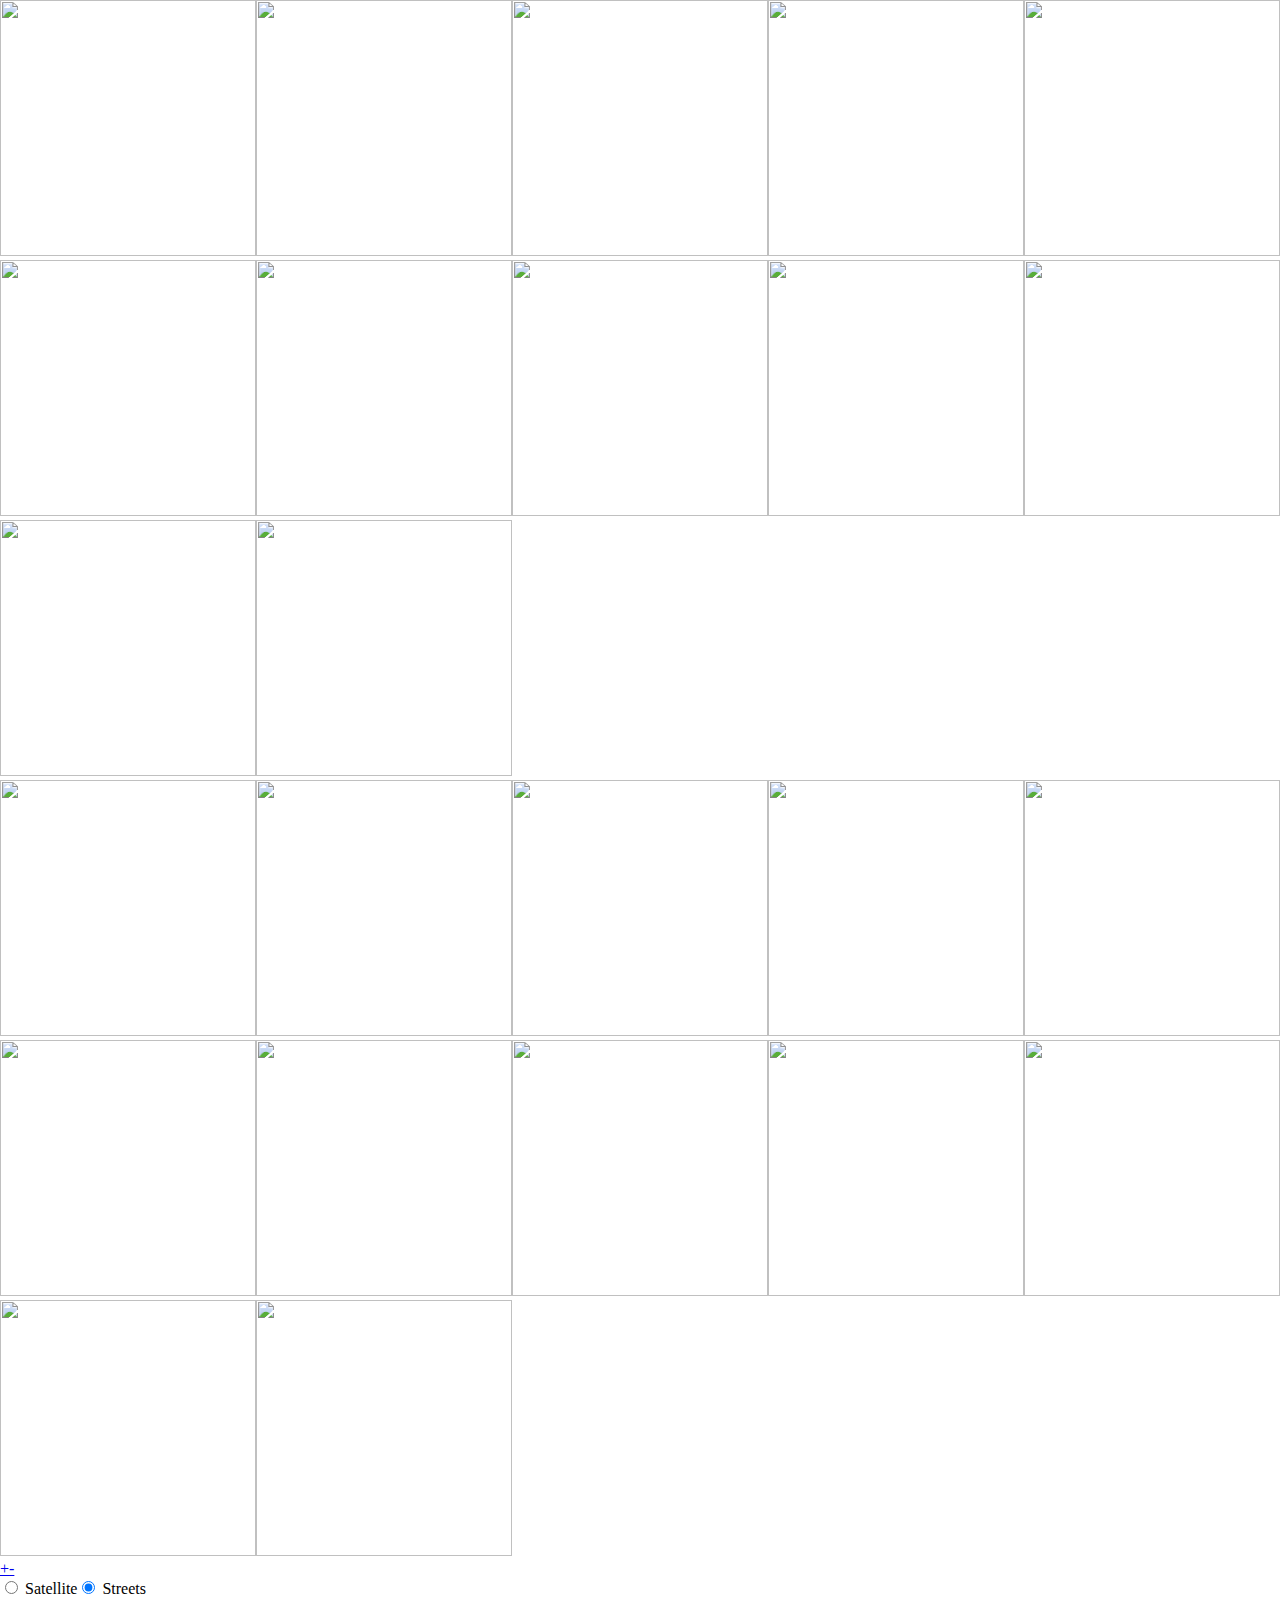
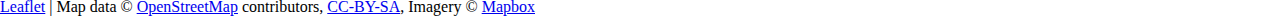
==== code/maps.html @ 66bdfc7e "carpetas con código inicial y primeros datasets" ====
<!DOCTYPE html>
<html>
<head>

  <meta charset="utf-8" />
  <title></title>
  <meta name="viewport" content="width=device-width, initial-scale=1.0" >
  <link rel="stylesheet" href="https://unpkg.com/leaflet@1.2.0/dist/leaflet.css" integrity="sha512-M2wvCLH6DSRazYeZRIm1JnYyh22purTM+FDB5CsyxtQJYeKq83arPe5wgbNmcFXGqiSH2XR8dT/fJISVA1r/zQ==" crossorigin=""/>
  <script src="https://unpkg.com/leaflet@1.0.3/dist/leaflet-src.js" integrity="sha512-WXoSHqw/t26DszhdMhOXOkI7qCiv5QWXhH9R7CgvgZMHz1ImlkVQ3uNsiQKu5wwbbxtPzFXd1hK4tzno2VqhpA==" crossorigin=""></script>
  <link href="plugin/Leaflet.markercluster/dist/MarkerCluster.Default.css" type="text/css" rel=stylesheet>
  <link rel="stylesheet" href="https://unpkg.com/leaflet.markercluster@1.1.0/dist/MarkerCluster.css" ></script>
  <link rel="stylesheet" href ="https://unpkg.com/leaflet.markercluster@1.1.0/dist/MarkerCluster.Default.css"></script>
  <script src="https://unpkg.com/leaflet@1.0.3/dist/leaflet-src.js" integrity="sha512-WXoSHqw/t26DszhdMhOXOkI7qCiv5QWXhH9R7CgvgZMHz1ImlkVQ3uNsiQKu5wwbbxtPzFXd1hK4tzno2VqhpA==" crossorigin=""></script>
  <script src="https://unpkg.com/leaflet@1.2.0/dist/leaflet.js" integrity="sha512-lInM/apFSqyy1o6s89K4iQUKg6ppXEgsVxT35HbzUupEVRh2Eu9Wdl4tHj7dZO0s1uvplcYGmt3498TtHq+log==" crossorigin=""></script>
  <script src ="https://unpkg.com/leaflet.markercluster@1.1.0/dist/leaflet.markercluster.js" type="text/css"></script>


  <style>
    body { margin:0; padding:0; }
    #mapid { position:absolute; top:0; bottom:0; width:100%; }
  </style>

</head>
<body>

<div id="mapid"></div>

<script src="js/jquery-3.1.1.min.js"></script>
<script src="js/leaflet.js"></script>
<script src="plugin/Leaflet.markercluster/dist/leaflet.markercluster.js"></script>


<script src="prueba.geojson" type="text/javascript"></script>


<script>


var mbAttr = 'Map data &copy; <a href="http://openstreetmap.org">OpenStreetMap</a> contributors, ' +
      '<a href="http://creativecommons.org/licenses/by-sa/2.0/">CC-BY-SA</a>, ' +
      'Imagery © <a href="http://mapbox.com">Mapbox</a>',
    mbUrl = 'https://api.tiles.mapbox.com/v4/{id}/{z}/{x}/{y}.png?access_token=pk.eyJ1IjoibW1hcnRvciIsImEiOiJjajdoZm1taGcxam5jMnF1dzl3bjNrbWdjIn0.JRRqwtR--FrcimiNx-kc-w';

  var satellite = L.tileLayer(mbUrl, {id: 'mapbox.satellite', attribution: mbAttr}),
    streets = L.tileLayer(mbUrl, {id: 'mapbox.streets', attribution: mbAttr});
  var mymap = L.map('mapid', {
    center: [139.742,24.515364],
    zoom: 10,
    layers: [satellite, streets]
  });
  var baseLayers = {
    "Satellite": satellite,
    "Streets": streets
  };

  L.control.layers(baseLayers).addTo(mymap)


  var geojsonMarkerOptions = {
    radius: 8,
    fillColor: "#ff7800",
    color: "#000",
    weight: 1,
    opacity: 1,
    fillOpacity: 0.8
  };

/*  L.geoJSON(atlanta, {
    pointToLayer: function (feature, latlng) {
      return L.circleMarker(latlng, geojsonMarkerOptions);
    }
  }).addTo(mymap);*/


  //Add a layer for markerClusterGroup

  var markers=L.markerClusterGroup();

/*  for (var i=0; i< atlanta.length; i++) {
    var a = atlanta[i];
    var marker = L.marker(new L.LatLng)
  }*/
  //User jQuery to load date from GeoJSON file
  /*$.getJSON('prueba.json', function(data) {
    var geoJsonLayer = L.geoJson(data, {
      onEachFeature: function(feature, layer){
        layer.setIcon(icon);
      }
    });*/
    L.geoJson(atlanta,{
      pointToLayer: function(feature, latlng) {
        return L.circleMarker(latlng, geojsonMarkerOptions);
      }
    }).addTo(mymap);
    //Add geoJsonLayer to markercluster group
  //  markers.addLayer(geoJsonLayer);
    //ADD the markercluster group to the map
    //mymap.addLayer(markers);
    //mymap.fitBounds(markers.getBounds());
    //markers.addTo(mymap);
//});

</script>
</body>
</html>
---- code/plugin/Leaflet.markercluster/dist/MarkerCluster.Default.css ----
.marker-cluster-small {
	background-color: rgba(181, 226, 140, 0.6);
	}
.marker-cluster-small div {
	background-color: rgba(110, 204, 57, 0.6);
	}

.marker-cluster-medium {
	background-color: rgba(241, 211, 87, 0.6);
	}
.marker-cluster-medium div {
	background-color: rgba(240, 194, 12, 0.6);
	}

.marker-cluster-large {
	background-color: rgba(253, 156, 115, 0.6);
	}
.marker-cluster-large div {
	background-color: rgba(241, 128, 23, 0.6);
	}

	/* IE 6-8 fallback colors */
.leaflet-oldie .marker-cluster-small {
	background-color: rgb(181, 226, 140);
	}
.leaflet-oldie .marker-cluster-small div {
	background-color: rgb(110, 204, 57);
	}

.leaflet-oldie .marker-cluster-medium {
	background-color: rgb(241, 211, 87);
	}
.leaflet-oldie .marker-cluster-medium div {
	background-color: rgb(240, 194, 12);
	}

.leaflet-oldie .marker-cluster-large {
	background-color: rgb(253, 156, 115);
	}
.leaflet-oldie .marker-cluster-large div {
	background-color: rgb(241, 128, 23);
}

.marker-cluster {
	background-clip: padding-box;
	border-radius: 20px;
	}
.marker-cluster div {
	width: 30px;
	height: 30px;
	margin-left: 5px;
	margin-top: 5px;

	text-align: center;
	border-radius: 15px;
	font: 12px "Helvetica Neue", Arial, Helvetica, sans-serif;
	}
.marker-cluster span {
	line-height: 30px;
	}
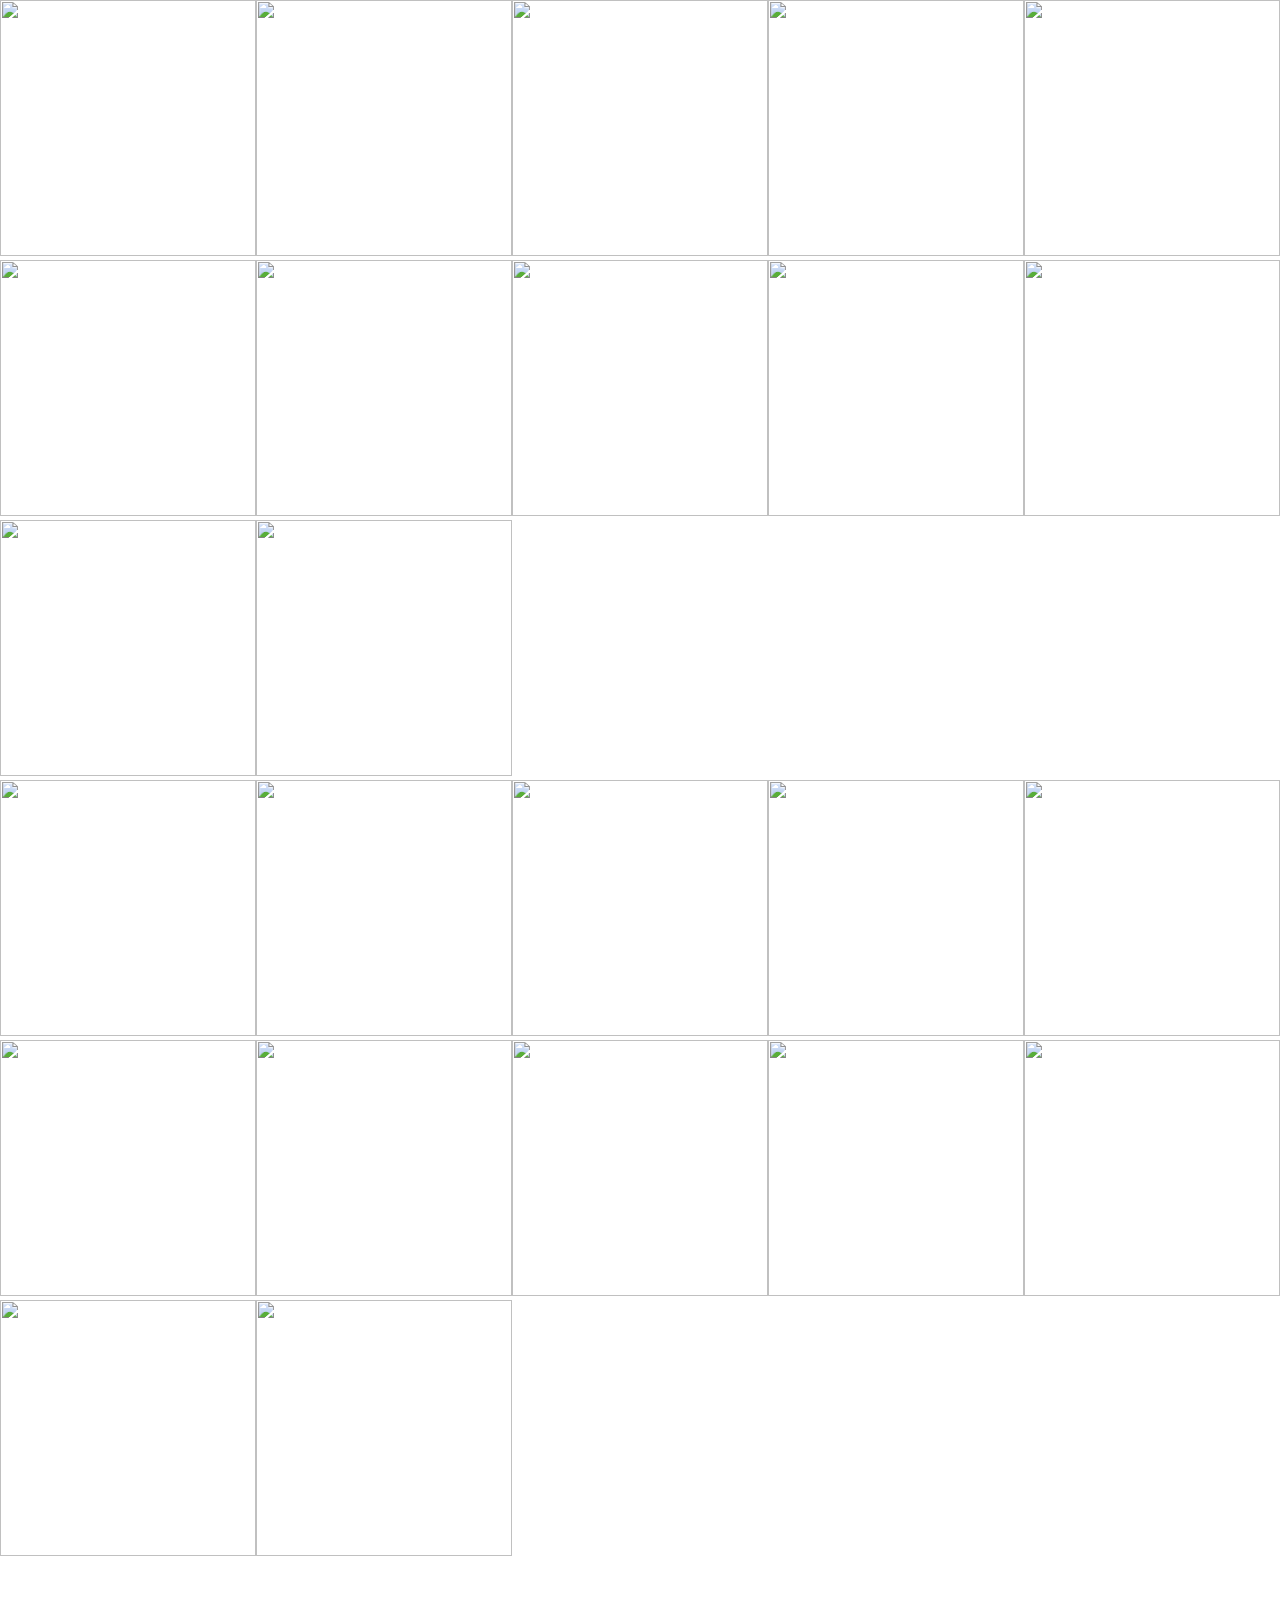
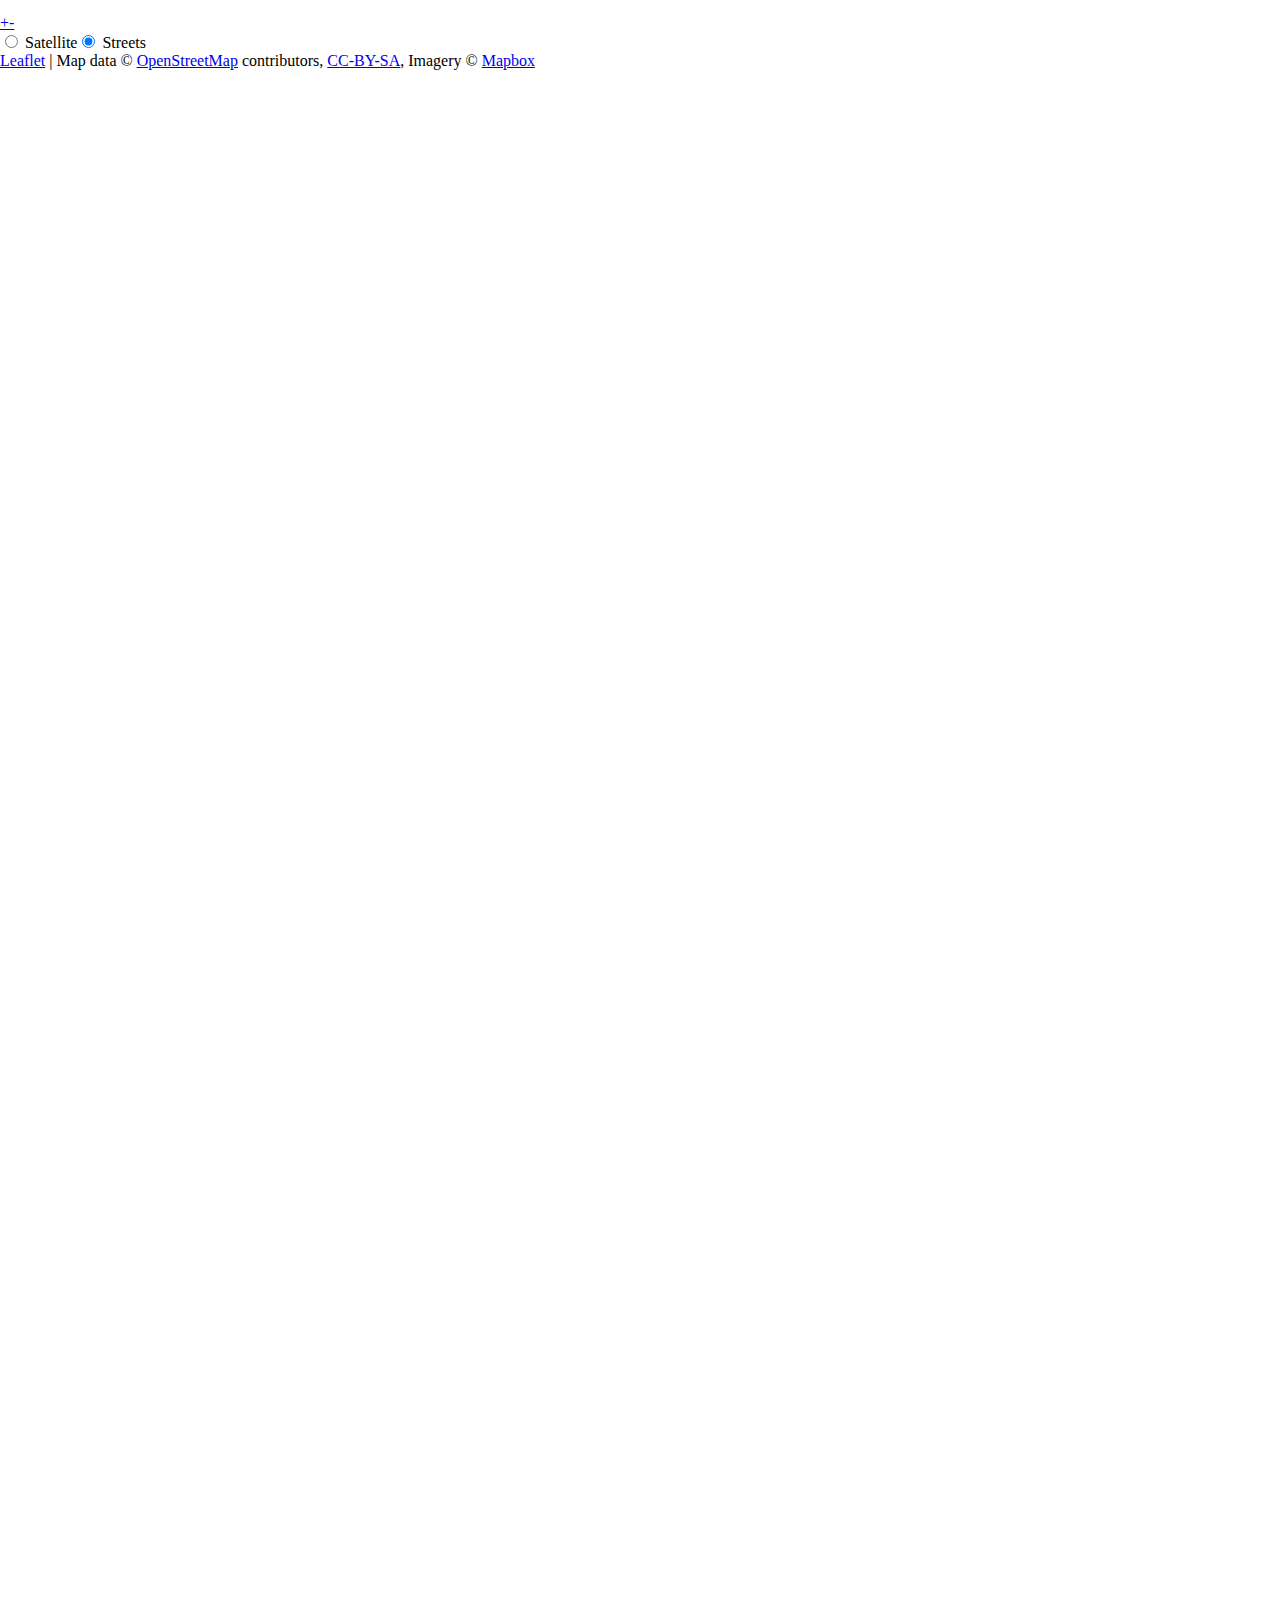
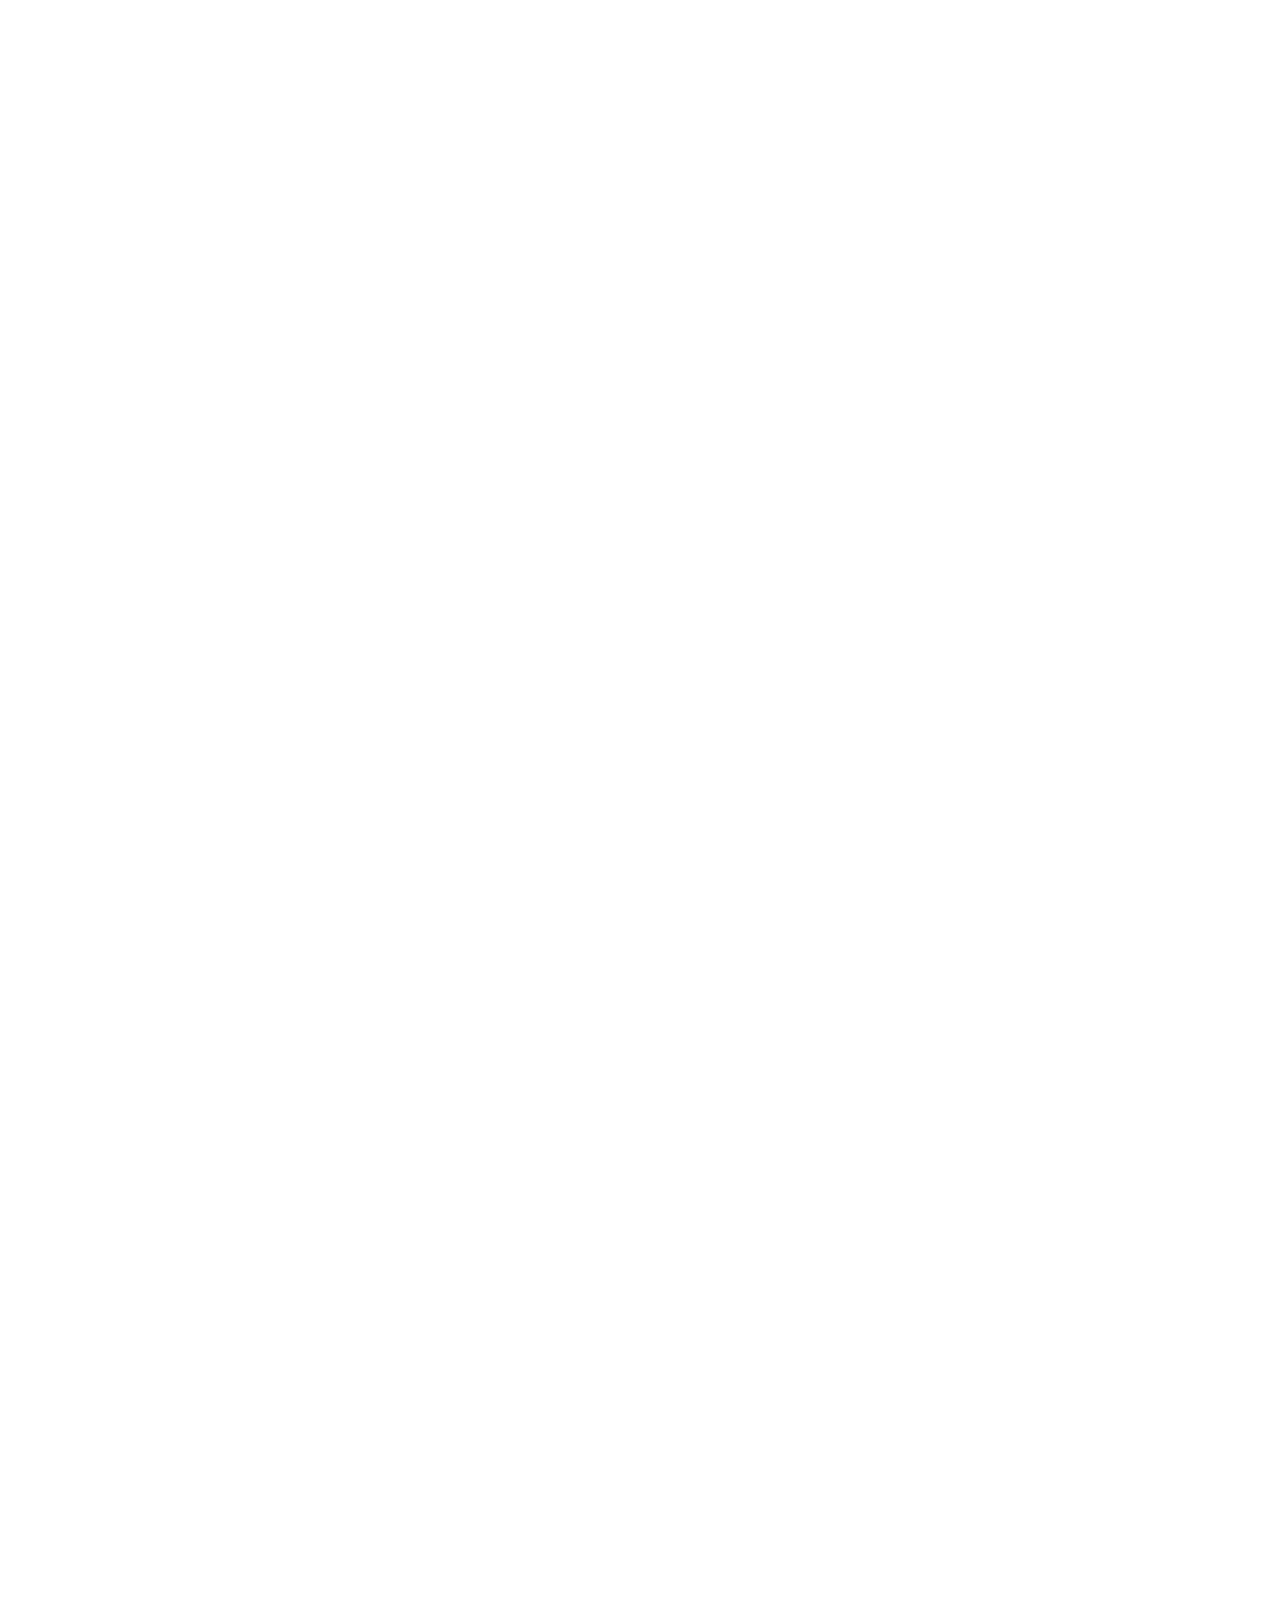
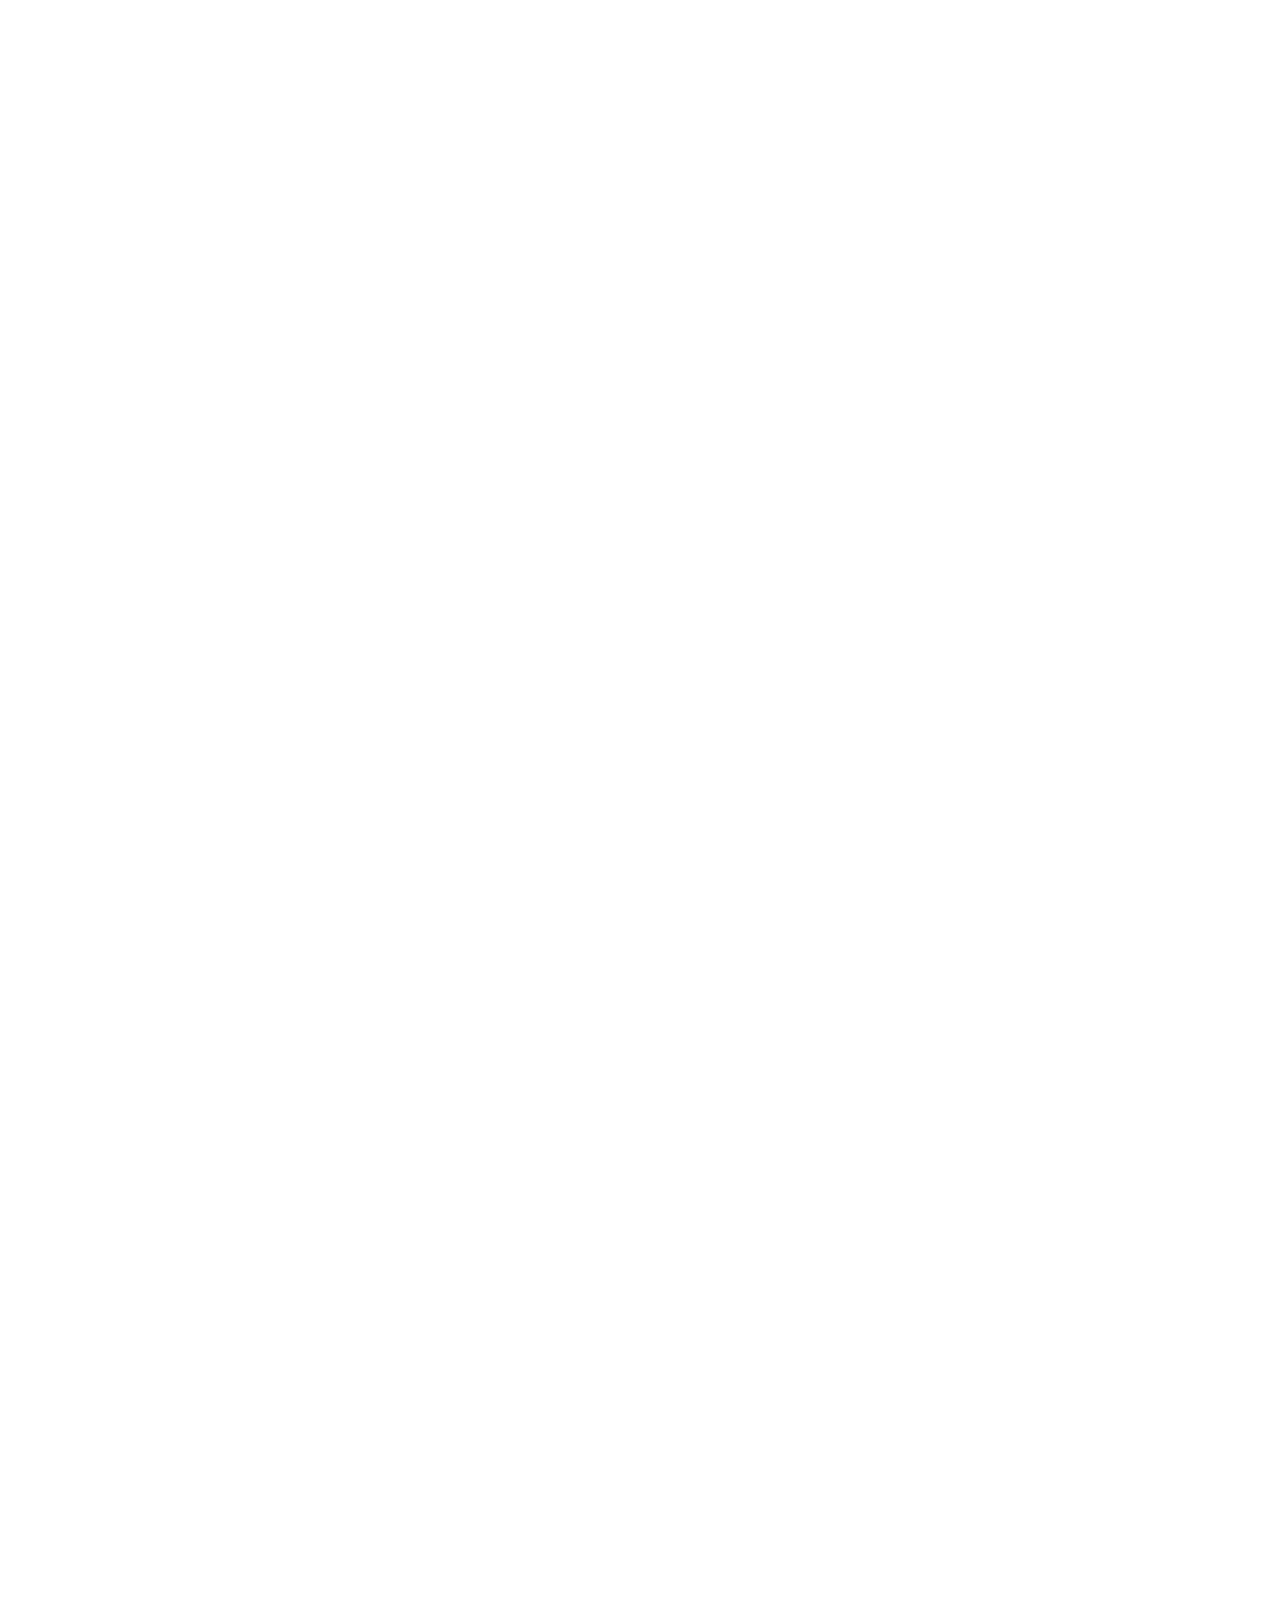
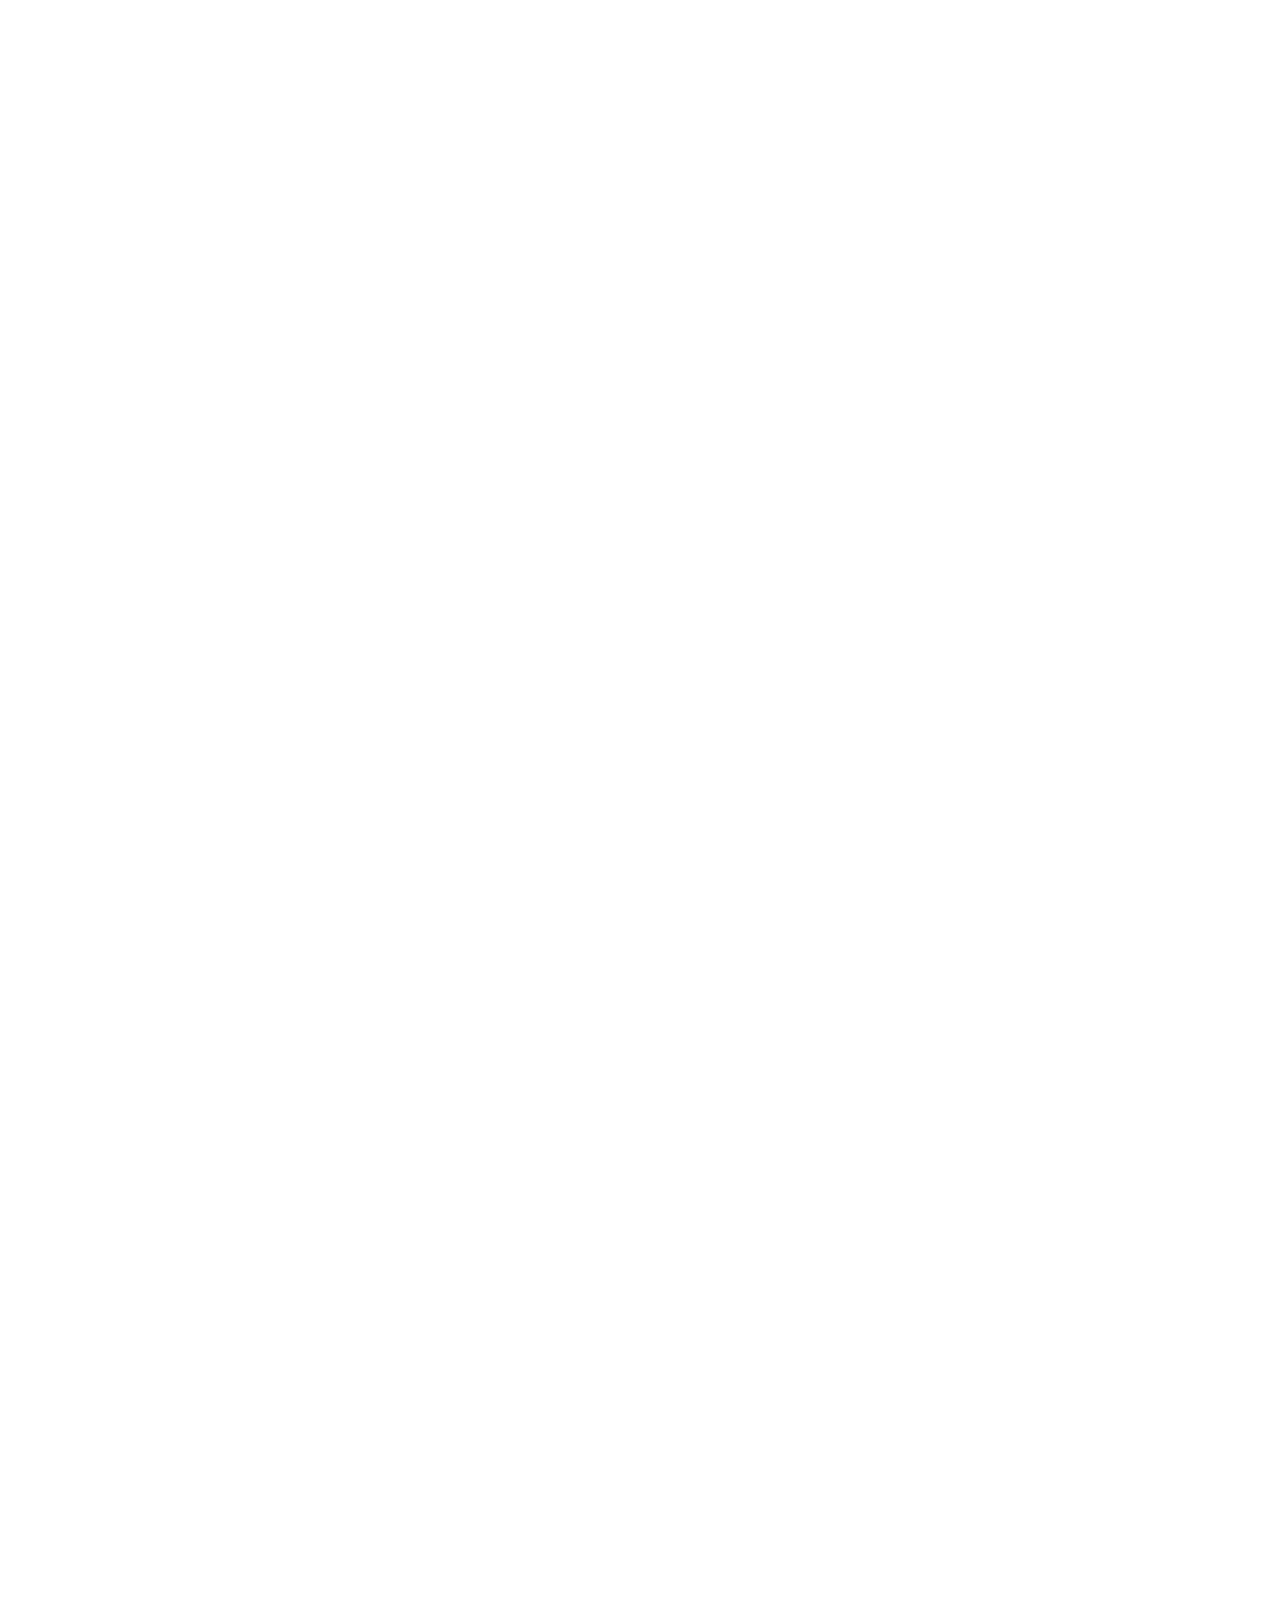
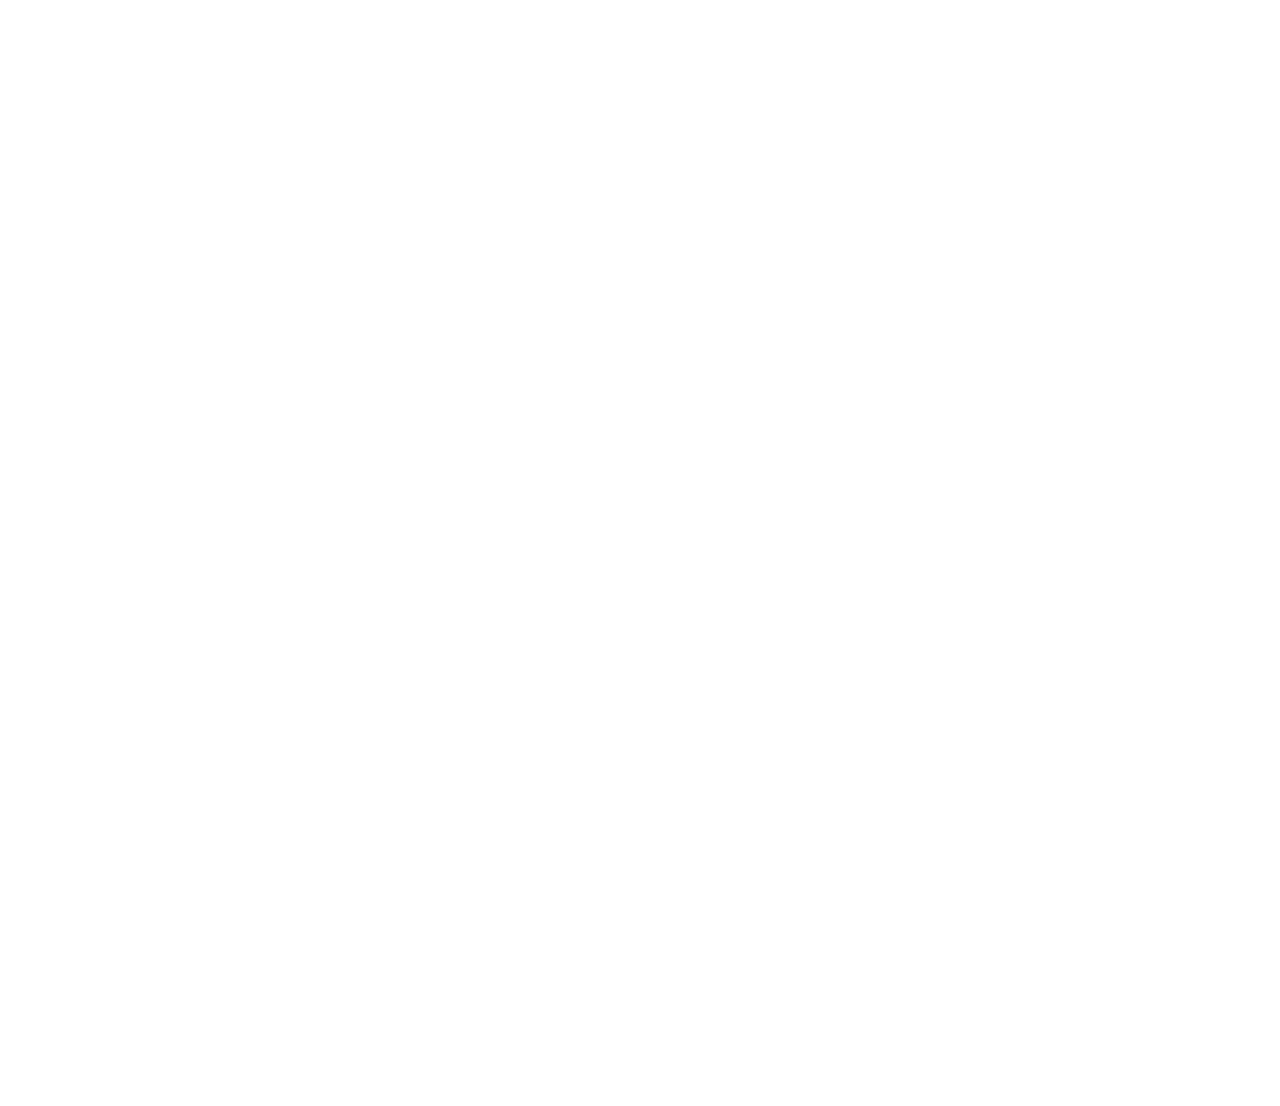
==== commit df3e0369: "modificaciones en código, geojson de prueba y main.js" ====
--- a/code/maps.html
+++ b/code/maps.html
@@ -3,16 +3,21 @@
 <head>
 
   <meta charset="utf-8" />
-  <title></title>
+  <title>Mobilomics</title>
+
   <meta name="viewport" content="width=device-width, initial-scale=1.0" >
-  <link rel="stylesheet" href="https://unpkg.com/leaflet@1.2.0/dist/leaflet.css" integrity="sha512-M2wvCLH6DSRazYeZRIm1JnYyh22purTM+FDB5CsyxtQJYeKq83arPe5wgbNmcFXGqiSH2XR8dT/fJISVA1r/zQ==" crossorigin=""/>
-  <script src="https://unpkg.com/leaflet@1.0.3/dist/leaflet-src.js" integrity="sha512-WXoSHqw/t26DszhdMhOXOkI7qCiv5QWXhH9R7CgvgZMHz1ImlkVQ3uNsiQKu5wwbbxtPzFXd1hK4tzno2VqhpA==" crossorigin=""></script>
-  <link href="plugin/Leaflet.markercluster/dist/MarkerCluster.Default.css" type="text/css" rel=stylesheet>
-  <link rel="stylesheet" href="https://unpkg.com/leaflet.markercluster@1.1.0/dist/MarkerCluster.css" ></script>
-  <link rel="stylesheet" href ="https://unpkg.com/leaflet.markercluster@1.1.0/dist/MarkerCluster.Default.css"></script>
-  <script src="https://unpkg.com/leaflet@1.0.3/dist/leaflet-src.js" integrity="sha512-WXoSHqw/t26DszhdMhOXOkI7qCiv5QWXhH9R7CgvgZMHz1ImlkVQ3uNsiQKu5wwbbxtPzFXd1hK4tzno2VqhpA==" crossorigin=""></script>
-  <script src="https://unpkg.com/leaflet@1.2.0/dist/leaflet.js" integrity="sha512-lInM/apFSqyy1o6s89K4iQUKg6ppXEgsVxT35HbzUupEVRh2Eu9Wdl4tHj7dZO0s1uvplcYGmt3498TtHq+log==" crossorigin=""></script>
-  <script src ="https://unpkg.com/leaflet.markercluster@1.1.0/dist/leaflet.markercluster.js" type="text/css"></script>
+
+  <link rel="shortcut icon" type="image/x-icon" href="images/marker-icon.png" />
+
+    <link rel="stylesheet" href="https://unpkg.com/leaflet@1.2.0/dist/leaflet.css" integrity="sha512-M2wvCLH6DSRazYeZRIm1JnYyh22purTM+FDB5CsyxtQJYeKq83arPe5wgbNmcFXGqiSH2XR8dT/fJISVA1r/zQ==" crossorigin=""/>
+
+
+    <script src="https://unpkg.com/leaflet@1.2.0/dist/leaflet.js" integrity="sha512-lInM/apFSqyy1o6s89K4iQUKg6ppXEgsVxT35HbzUupEVRh2Eu9Wdl4tHj7dZO0s1uvplcYGmt3498TtHq+log==" crossorigin=""></script>
+
+
+  <link rel="stylesheet" href="plugin/Leaflet.markercluster/dist/MarkerCluster.Default.css" type="text/css" media="screen" charset="utf-8">
+  <link rel="stylesheet" hrec="plugin/Leaflet.markercluster/dist/MarkerCluster.css" type="text/css" media="screen" charset="utf-8">
+
 
 
   <style>
@@ -25,81 +30,15 @@
 
 <div id="mapid"></div>
 
-<script src="js/jquery-3.1.1.min.js"></script>
-<script src="js/leaflet.js"></script>
-<script src="plugin/Leaflet.markercluster/dist/leaflet.markercluster.js"></script>
+
+<script src="../data/prueba.geojson" type="text/javascript"></script>
 
 
-<script src="prueba.geojson" type="text/javascript"></script>
 
+  <script type="text/javascript" src="js/jquery-3.1.1.min.js"></script>
 
-<script>
-
-
-var mbAttr = 'Map data &copy; <a href="http://openstreetmap.org">OpenStreetMap</a> contributors, ' +
-      '<a href="http://creativecommons.org/licenses/by-sa/2.0/">CC-BY-SA</a>, ' +
-      'Imagery © <a href="http://mapbox.com">Mapbox</a>',
-    mbUrl = 'https://api.tiles.mapbox.com/v4/{id}/{z}/{x}/{y}.png?access_token=pk.eyJ1IjoibW1hcnRvciIsImEiOiJjajdoZm1taGcxam5jMnF1dzl3bjNrbWdjIn0.JRRqwtR--FrcimiNx-kc-w';
-
-  var satellite = L.tileLayer(mbUrl, {id: 'mapbox.satellite', attribution: mbAttr}),
-    streets = L.tileLayer(mbUrl, {id: 'mapbox.streets', attribution: mbAttr});
-  var mymap = L.map('mapid', {
-    center: [139.742,24.515364],
-    zoom: 10,
-    layers: [satellite, streets]
-  });
-  var baseLayers = {
-    "Satellite": satellite,
-    "Streets": streets
-  };
-
-  L.control.layers(baseLayers).addTo(mymap)
-
-
-  var geojsonMarkerOptions = {
-    radius: 8,
-    fillColor: "#ff7800",
-    color: "#000",
-    weight: 1,
-    opacity: 1,
-    fillOpacity: 0.8
-  };
-
-/*  L.geoJSON(atlanta, {
-    pointToLayer: function (feature, latlng) {
-      return L.circleMarker(latlng, geojsonMarkerOptions);
-    }
-  }).addTo(mymap);*/
-
-
-  //Add a layer for markerClusterGroup
-
-  var markers=L.markerClusterGroup();
-
-/*  for (var i=0; i< atlanta.length; i++) {
-    var a = atlanta[i];
-    var marker = L.marker(new L.LatLng)
-  }*/
-  //User jQuery to load date from GeoJSON file
-  /*$.getJSON('prueba.json', function(data) {
-    var geoJsonLayer = L.geoJson(data, {
-      onEachFeature: function(feature, layer){
-        layer.setIcon(icon);
-      }
-    });*/
-    L.geoJson(atlanta,{
-      pointToLayer: function(feature, latlng) {
-        return L.circleMarker(latlng, geojsonMarkerOptions);
-      }
-    }).addTo(mymap);
-    //Add geoJsonLayer to markercluster group
-  //  markers.addLayer(geoJsonLayer);
-    //ADD the markercluster group to the map
-    //mymap.addLayer(markers);
-    //mymap.fitBounds(markers.getBounds());
-    //markers.addTo(mymap);
-//});
-
-</script>
+  <script src="js/leaflet.js"></script>
+  <script type="text/javascript"  src="plugin/Leaflet.markercluster/dist/leaflet.markercluster.js"></script>
+  <script src="js/main.js"></script>
 </body>
 </html>
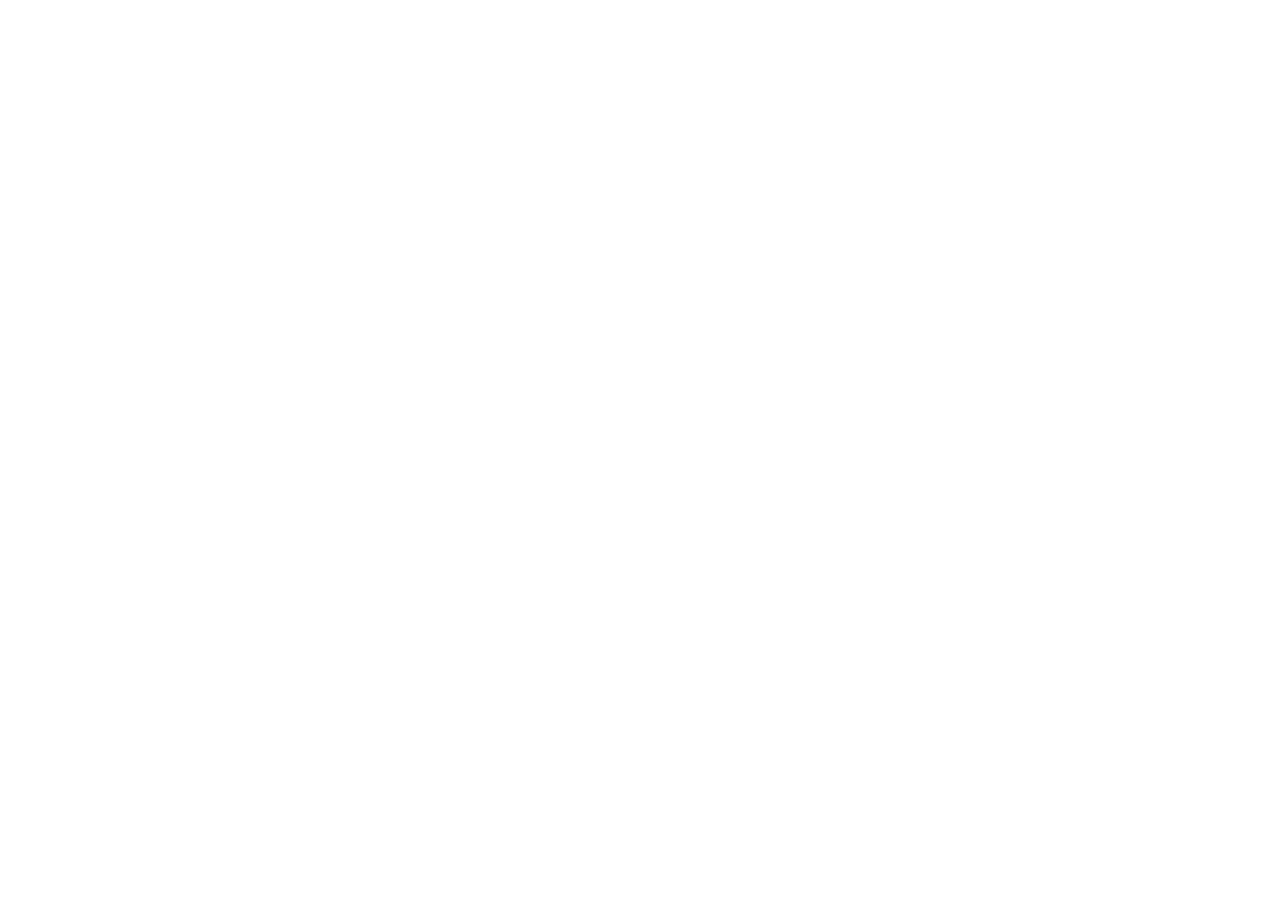
==== commit 8e62be63: "Code funcionando con datos de prueba" ====
--- a/code/maps.html
+++ b/code/maps.html
@@ -15,9 +15,10 @@
     <script src="https://unpkg.com/leaflet@1.2.0/dist/leaflet.js" integrity="sha512-lInM/apFSqyy1o6s89K4iQUKg6ppXEgsVxT35HbzUupEVRh2Eu9Wdl4tHj7dZO0s1uvplcYGmt3498TtHq+log==" crossorigin=""></script>
 
 
-  <link rel="stylesheet" href="plugin/Leaflet.markercluster/dist/MarkerCluster.Default.css" type="text/css" media="screen" charset="utf-8">
-  <link rel="stylesheet" hrec="plugin/Leaflet.markercluster/dist/MarkerCluster.css" type="text/css" media="screen" charset="utf-8">
 
+  <link rel="stylesheet" href="https://unpkg.com/leaflet.markercluster@1.1.0/dist/MarkerCluster.css" />
+  <link rel="stylesheet" href="https://unpkg.com/leaflet.markercluster@1.1.0/dist/MarkerCluster.Default.css" />
+  <script src="https://unpkg.com/leaflet.markercluster@1.1.0/dist/leaflet.markercluster-src.js"></script>
 
 
   <style>
@@ -31,14 +32,12 @@
 <div id="mapid"></div>
 
 
-<script src="../data/prueba.geojson" type="text/javascript"></script>
+<script src="../data/prueba-geojson.js" type="text/javascript"></script>
+<script src="../data/geojson-sample.js" type="text/javascript"></script>
+<script src="../data/realworld.388.js" type="text/javascript"></script>
 
 
 
-  <script type="text/javascript" src="js/jquery-3.1.1.min.js"></script>
-
-  <script src="js/leaflet.js"></script>
-  <script type="text/javascript"  src="plugin/Leaflet.markercluster/dist/leaflet.markercluster.js"></script>
   <script src="js/main.js"></script>
 </body>
 </html>
